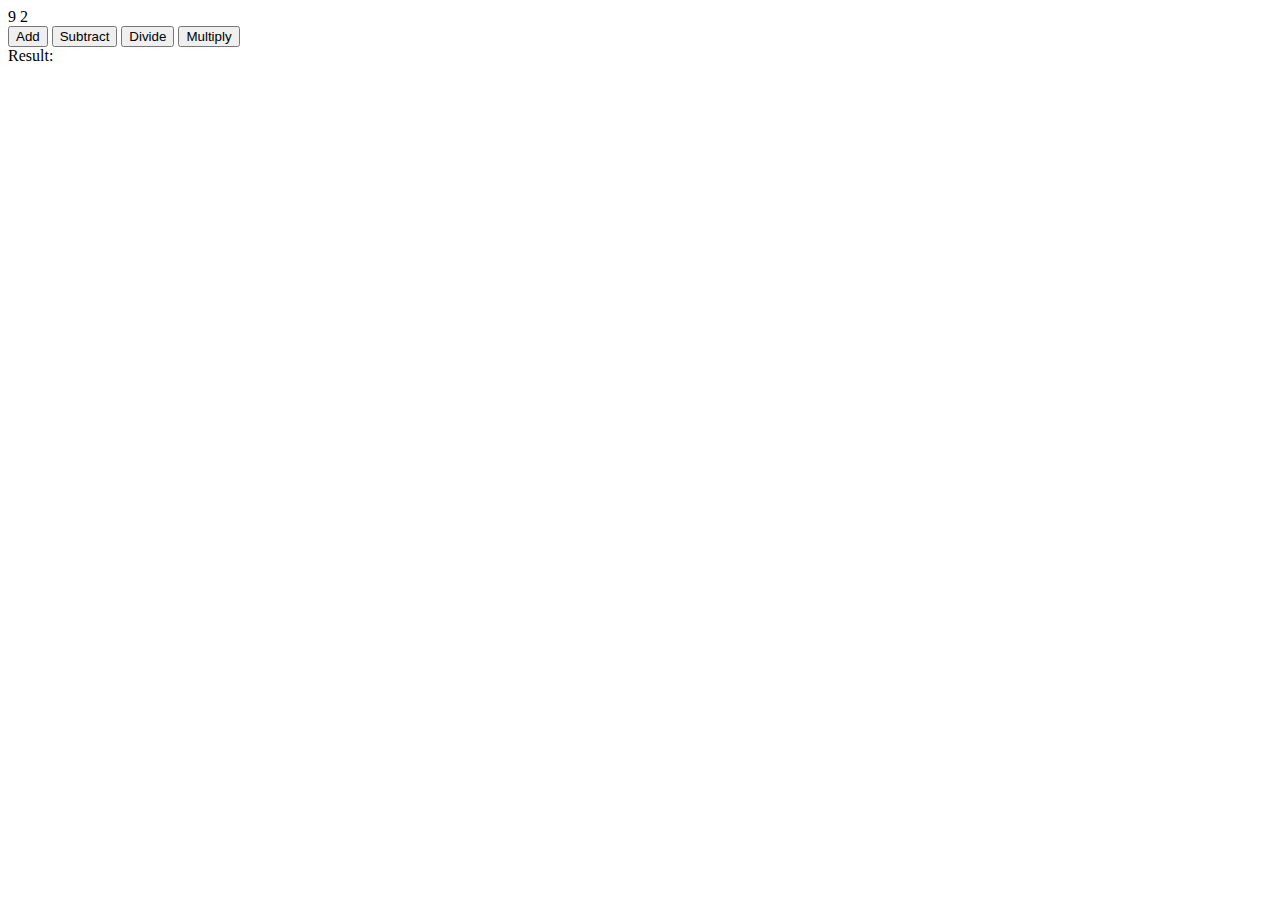
==== Js_PRATICE/Project_3/index.html @ 32efdb9b "JavaScript Some Other Projects" ====
<!DOCTYPE html>
<html lang="en">
<head>
    <meta charset="UTF-8">
    <meta name="viewport" content="width=device-width, initial-scale=1.0">
    <title>Document</title>
    <link rel="stylesheet" href="style.css">
</head>
<body>
        <span id="num1"></span>
        <span id="num2"></span>
        <br>
        <button onclick="add()">Add</button>
        <button onclick="sub()">Subtract</button>
        <button onclick="div()">Divide</button>
        <button onclick="mul()">Multiply</button>
        <br>
        <span id="result">Result: </span>
        <script src="index.js"></script>
</body>
</html>
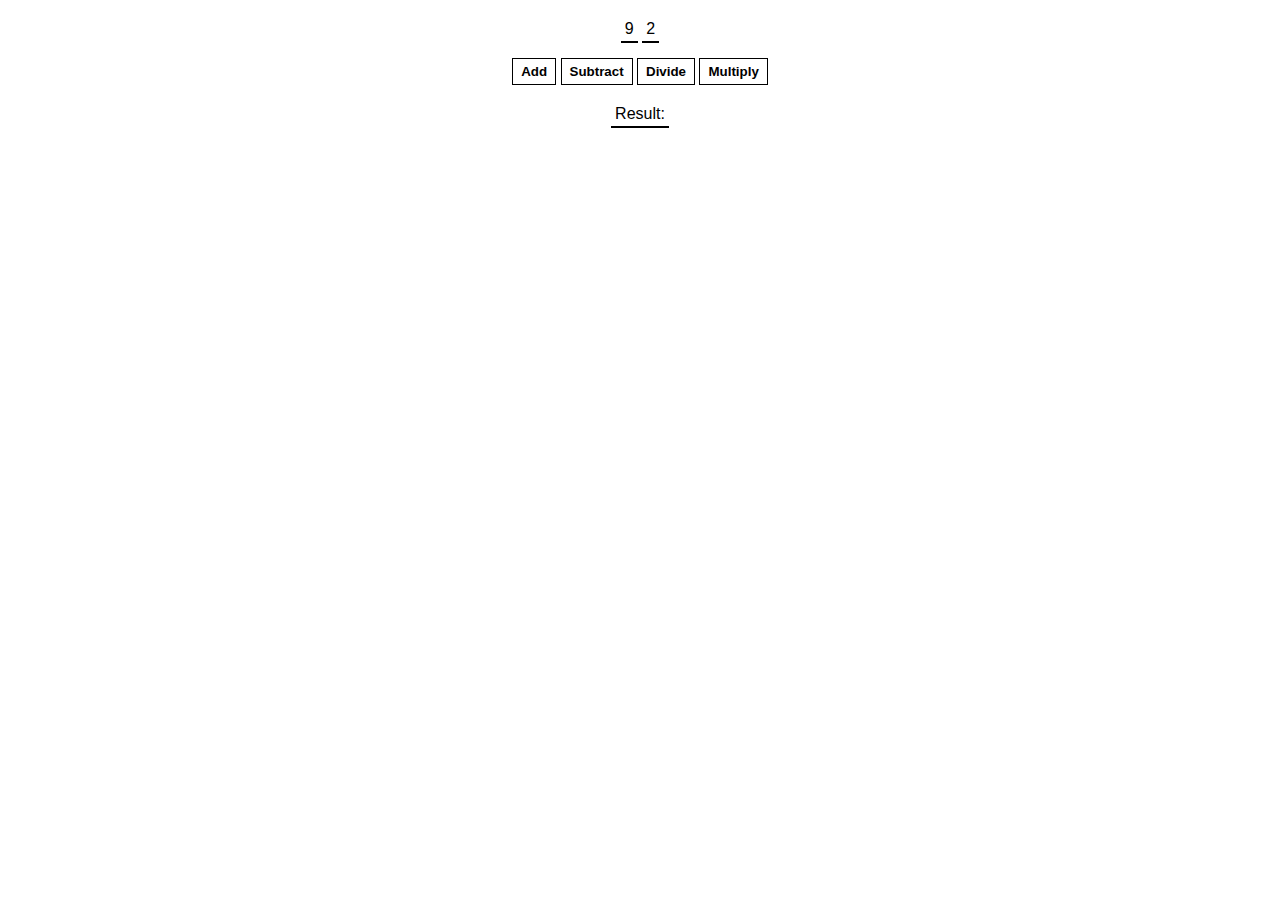
==== commit f19adaf4: "Update index.html" ====
--- a/Js_PRATICE/Project_3/index.html
+++ b/Js_PRATICE/Project_3/index.html
@@ -4,7 +4,7 @@
     <meta charset="UTF-8">
     <meta name="viewport" content="width=device-width, initial-scale=1.0">
     <title>Document</title>
-    <link rel="stylesheet" href="style.css">
+    <link rel="stylesheet" href="styles.css">
 </head>
 <body>
         <span id="num1"></span>
--- a/Js_PRATICE/Project_3/styles.css
+++ b/Js_PRATICE/Project_3/styles.css
@@ -0,0 +1,21 @@
+body {
+    font-family: Arial, Helvetica, sans-serif;
+    padding: 20px 0;
+    margin: 0;
+    text-align: center;
+}
+
+span {
+    border-bottom: 2px solid black;
+    padding: 4px;
+}
+
+button {
+    margin: 20px 0;
+    background: white;
+    color: black;
+    border: 1px solid black;
+    font-weight: bold;
+    cursor: pointer;
+    padding: 5px 8px;
+}